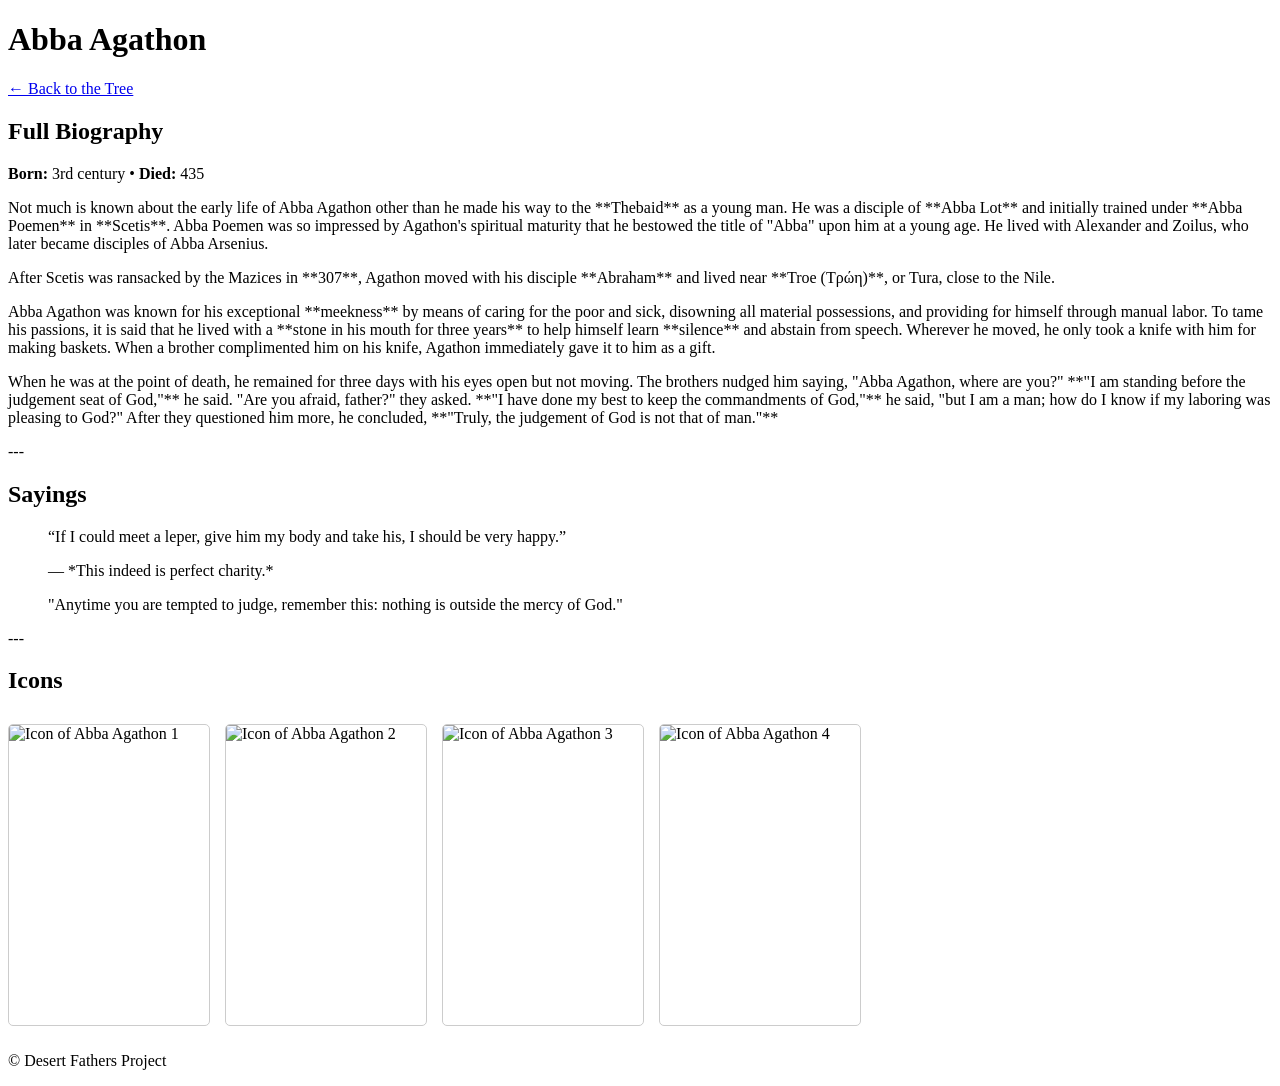
==== agathon/index.html @ 49dad9a5 "Create index.html" ====
<!DOCTYPE html>
<html lang="en">
<head>
  <meta charset="UTF-8">
  <title>Agathon: Full Bio, Sayings, and Icons</title>
  <link rel="stylesheet" href="style.css"> <style>
    /* Add the necessary CSS for the scrolling gallery directly here for a single-file solution */
    .icon-gallery {
      display: flex;
      overflow-x: scroll; /* Allows horizontal scrolling */
      padding: 10px 0;
      gap: 15px; /* Space between images */
      -webkit-overflow-scrolling: touch; /* Improves scrolling on iOS devices */
      max-width: 100%; /* Ensures the gallery doesn't overflow its parent */
    }

    .icon-gallery img {
      width: 200px; /* Fixed width for each image */
      height: 300px; /* Fixed height for each image */
      object-fit: cover; /* Ensures images cover the area without distortion */
      flex-shrink: 0; /* Prevents images from shrinking */
      border: 1px solid #ccc;
      border-radius: 5px;
    }
  </style>
</head>
<body>
  <header>
    <h1>Abba Agathon</h1>
    <a href="../">← Back to the Tree</a>
  </header>

  <main>
    <h2>Full Biography</h2>
    <p><strong>Born:</strong> 3rd century • <strong>Died:</strong> 435</p>

    <p>Not much is known about the early life of Abba Agathon other than he made his way to the **Thebaid** as a young man. He was a disciple of **Abba Lot** and initially trained under **Abba Poemen** in **Scetis**. Abba Poemen was so impressed by Agathon's spiritual maturity that he bestowed the title of "Abba" upon him at a young age. He lived with Alexander and Zoilus, who later became disciples of Abba Arsenius.</p>

    <p>After Scetis was ransacked by the Mazices in **307**, Agathon moved with his disciple **Abraham** and lived near **Troe (Τρώη)**, or Tura, close to the Nile.</p>

    <p>Abba Agathon was known for his exceptional **meekness** by means of caring for the poor and sick, disowning all material possessions, and providing for himself through manual labor. To tame his passions, it is said that he lived with a **stone in his mouth for three years** to help himself learn **silence** and abstain from speech. Wherever he moved, he only took a knife with him for making baskets. When a brother complimented him on his knife, Agathon immediately gave it to him as a gift.</p>

    <p>When he was at the point of death, he remained for three days with his eyes open but not moving. The brothers nudged him saying, "Abba Agathon, where are you?" **"I am standing before the judgement seat of God,"** he said. "Are you afraid, father?" they asked. **"I have done my best to keep the commandments of God,"** he said, "but I am a man; how do I know if my laboring was pleasing to God?" After they questioned him more, he concluded, **"Truly, the judgement of God is not that of man."**</p>

    ---

    <h2>Sayings</h2>
    <blockquote>
      <p>“If I could meet a leper, give him my body and take his, I should be very happy.”</p>
      <p class="source">— *This indeed is perfect charity.*</p>
    </blockquote>

    <blockquote>
      <p>"Anytime you are tempted to judge, remember this: nothing is outside the mercy of God."</p>
    </blockquote>

    ---

    <h2>Icons</h2>
    <div class="icon-gallery">
      <img src="icon-agathon-1.jpg" alt="Icon of Abba Agathon 1">
      <img src="icon-agathon-2.png" alt="Icon of Abba Agathon 2">
      <img src="icon-agathon-3.jpg" alt="Icon of Abba Agathon 3">
      <img src="icon-agathon-4.jpg" alt="Icon of Abba Agathon 4">
    </div>

  </main>

  <footer>
    <p>© Desert Fathers Project</p>
  </footer>
</body>
</html>
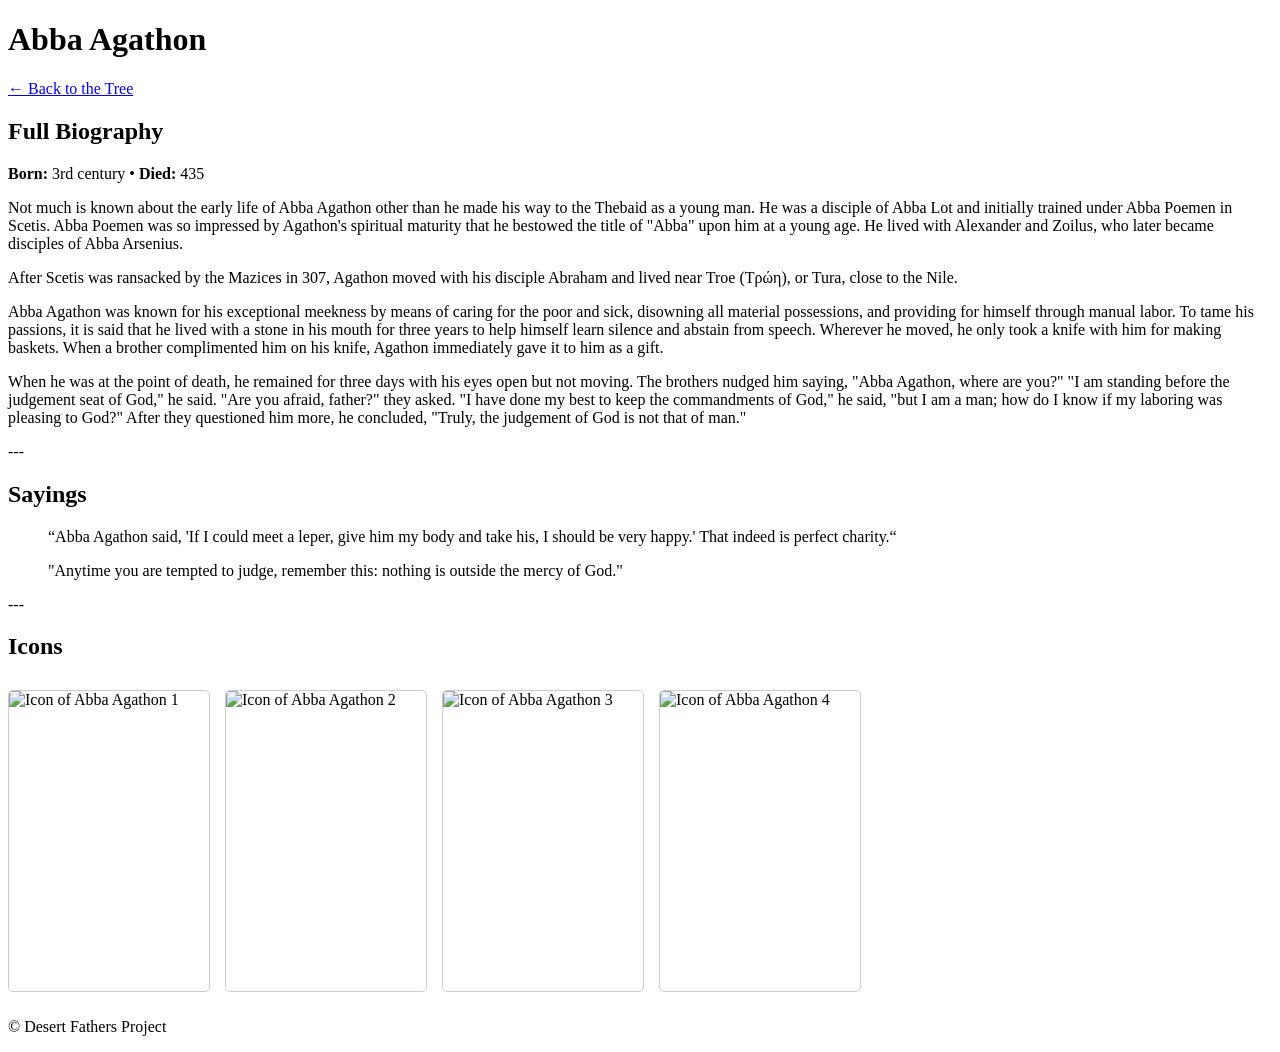
==== commit e8c06110: "Update index.html" ====
--- a/agathon/index.html
+++ b/agathon/index.html
@@ -34,20 +34,19 @@
     <h2>Full Biography</h2>
     <p><strong>Born:</strong> 3rd century • <strong>Died:</strong> 435</p>
 
-    <p>Not much is known about the early life of Abba Agathon other than he made his way to the **Thebaid** as a young man. He was a disciple of **Abba Lot** and initially trained under **Abba Poemen** in **Scetis**. Abba Poemen was so impressed by Agathon's spiritual maturity that he bestowed the title of "Abba" upon him at a young age. He lived with Alexander and Zoilus, who later became disciples of Abba Arsenius.</p>
+    <p>Not much is known about the early life of Abba Agathon other than he made his way to the Thebaid as a young man. He was a disciple of Abba Lot and initially trained under Abba Poemen in Scetis. Abba Poemen was so impressed by Agathon's spiritual maturity that he bestowed the title of "Abba" upon him at a young age. He lived with Alexander and Zoilus, who later became disciples of Abba Arsenius.</p>
 
-    <p>After Scetis was ransacked by the Mazices in **307**, Agathon moved with his disciple **Abraham** and lived near **Troe (Τρώη)**, or Tura, close to the Nile.</p>
+    <p>After Scetis was ransacked by the Mazices in 307, Agathon moved with his disciple Abraham and lived near Troe (Τρώη), or Tura, close to the Nile.</p>
 
-    <p>Abba Agathon was known for his exceptional **meekness** by means of caring for the poor and sick, disowning all material possessions, and providing for himself through manual labor. To tame his passions, it is said that he lived with a **stone in his mouth for three years** to help himself learn **silence** and abstain from speech. Wherever he moved, he only took a knife with him for making baskets. When a brother complimented him on his knife, Agathon immediately gave it to him as a gift.</p>
+    <p>Abba Agathon was known for his exceptional meekness by means of caring for the poor and sick, disowning all material possessions, and providing for himself through manual labor. To tame his passions, it is said that he lived with a stone in his mouth for three years to help himself learn silence and abstain from speech. Wherever he moved, he only took a knife with him for making baskets. When a brother complimented him on his knife, Agathon immediately gave it to him as a gift.</p>
 
-    <p>When he was at the point of death, he remained for three days with his eyes open but not moving. The brothers nudged him saying, "Abba Agathon, where are you?" **"I am standing before the judgement seat of God,"** he said. "Are you afraid, father?" they asked. **"I have done my best to keep the commandments of God,"** he said, "but I am a man; how do I know if my laboring was pleasing to God?" After they questioned him more, he concluded, **"Truly, the judgement of God is not that of man."**</p>
+    <p>When he was at the point of death, he remained for three days with his eyes open but not moving. The brothers nudged him saying, "Abba Agathon, where are you?" "I am standing before the judgement seat of God," he said. "Are you afraid, father?" they asked. "I have done my best to keep the commandments of God," he said, "but I am a man; how do I know if my laboring was pleasing to God?" After they questioned him more, he concluded, "Truly, the judgement of God is not that of man."</p>
 
     ---
 
     <h2>Sayings</h2>
     <blockquote>
-      <p>“If I could meet a leper, give him my body and take his, I should be very happy.”</p>
-      <p class="source">— *This indeed is perfect charity.*</p>
+      <p>“Abba Agathon said, 'If I could meet a leper, give him my body and take his, I should be very happy.' That indeed is perfect charity.“</p>
     </blockquote>
 
     <blockquote>
